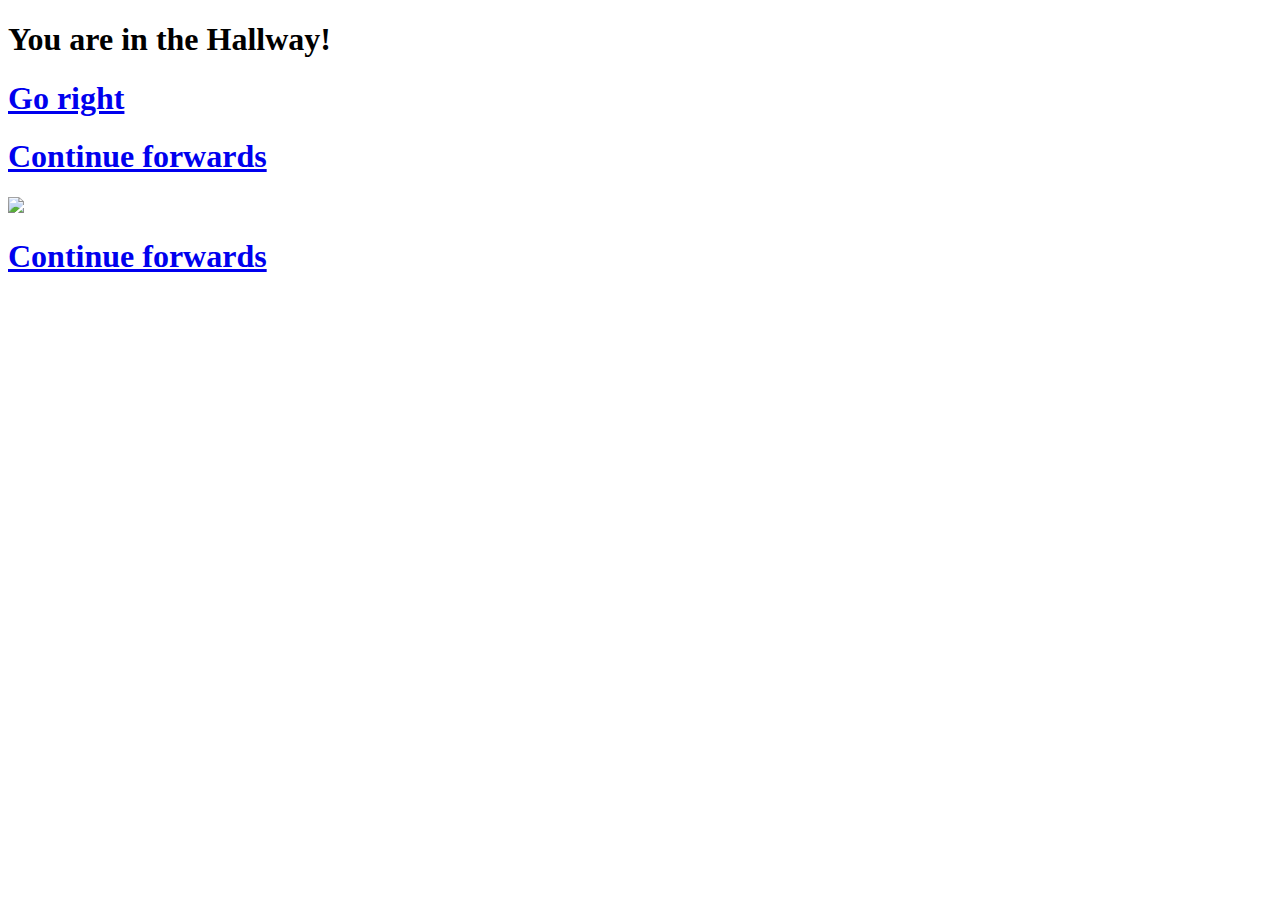
==== projects/Haunted House Game/index.html @ db42d93d "Adding in haunted house" ====
<!DOCTYPE html>
<html>
    <head>
        <title>Hallway</title>

        <link rel="stylesheet" href="style.css">
    </head>
    <body>
        <h1> You are in the Hallway!</h1>
        <a href="Kitchen.html">
            <h1>Go right</h1>
        </a>
        <a href="Bathroom.html">
                <h1>Continue forwards</h1>
            </a>
        <img width="1000px"
        src="https://i1.wp.com/media.boingboing.net/wp-content/uploads/2015/07/IeTAL2.jpg?resize=970%2C546"/>
        <a href="Bathroom.html">
            <h1>Continue forwards</h1>
        </a>
    </body>
        
   
</html>
</doctype>
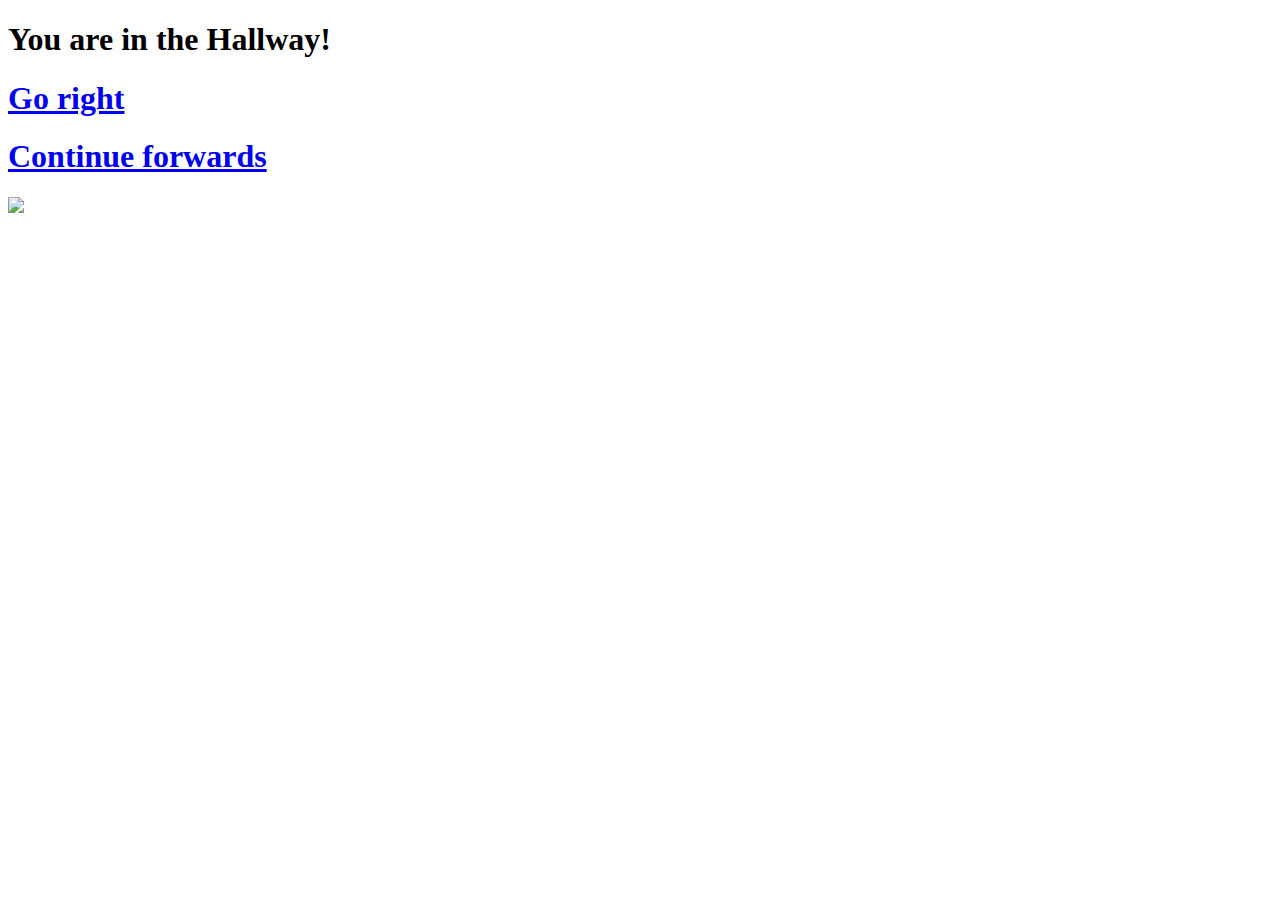
==== commit 1aecf179: "Adding kitchen picture and directions" ====
--- a/projects/Haunted House Game/index.html
+++ b/projects/Haunted House Game/index.html
@@ -15,9 +15,10 @@
             </a>
         <img width="1000px"
         src="https://i1.wp.com/media.boingboing.net/wp-content/uploads/2015/07/IeTAL2.jpg?resize=970%2C546"/>
-        <a href="Bathroom.html">
-            <h1>Continue forwards</h1>
-        </a>
+       
+    
+            
+        
     </body>
         
    
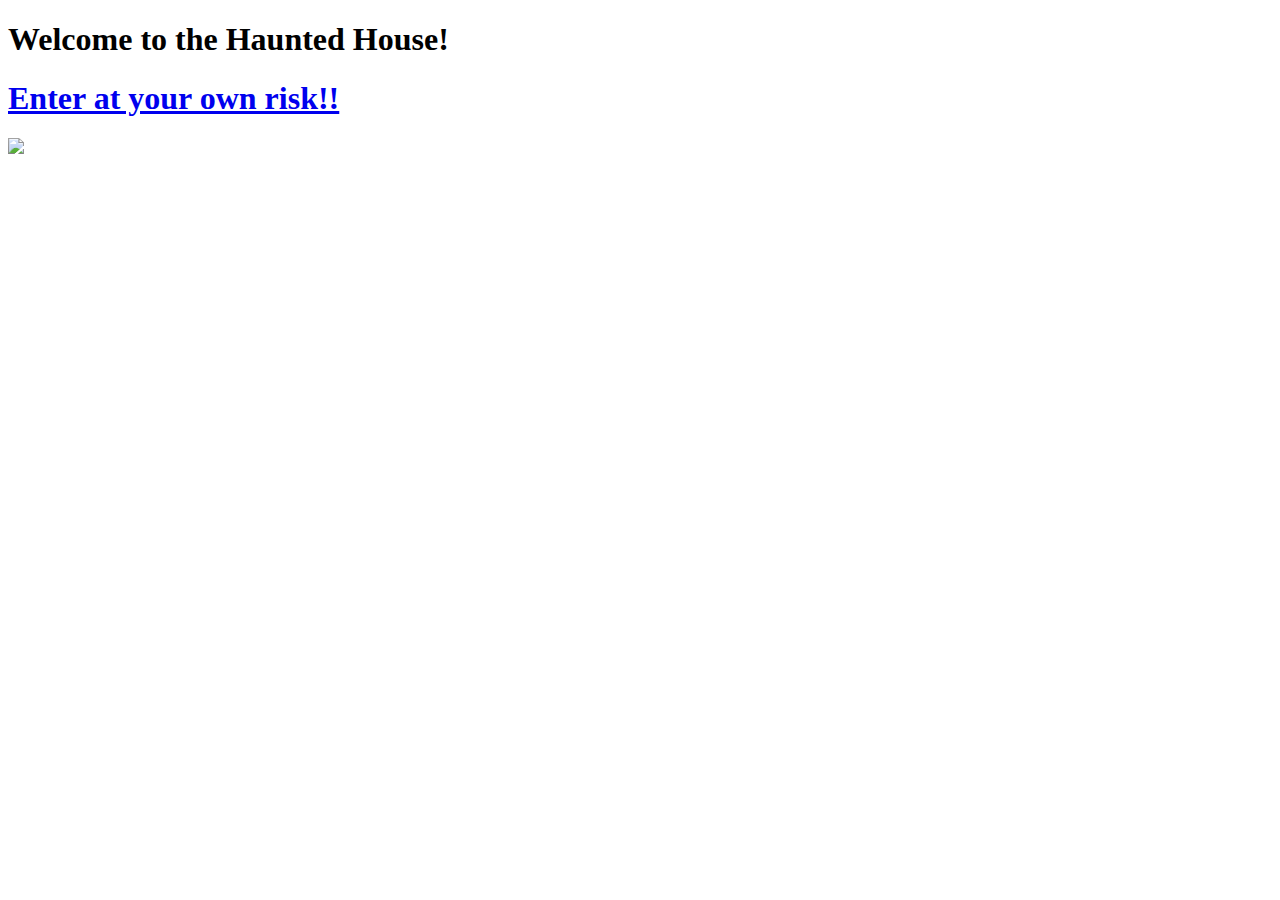
==== commit f497fd63: "Finish Haunted House" ====
--- a/projects/Haunted House Game/index.html
+++ b/projects/Haunted House Game/index.html
@@ -1,20 +1,19 @@
 <!DOCTYPE html>
 <html>
     <head>
-        <title>Hallway</title>
+        <title>Haunted House Game</title>
 
         <link rel="stylesheet" href="style.css">
     </head>
     <body>
-        <h1> You are in the Hallway!</h1>
-        <a href="Kitchen.html">
-            <h1>Go right</h1>
+        <h1>Welcome to the Haunted House! </h1>
+        <a href="Hallway.html">
+            <h1>Enter at your own risk!!</h1>
         </a>
-        <a href="Bathroom.html">
-                <h1>Continue forwards</h1>
-            </a>
-        <img width="1000px"
-        src="https://i1.wp.com/media.boingboing.net/wp-content/uploads/2015/07/IeTAL2.jpg?resize=970%2C546"/>
+        
+        
+        <img width="900px" 
+        src="https://hipnewjersey.com/wp-content/uploads/2015/10/haunted_house-672x372.jpg"></img>
        
     
             
